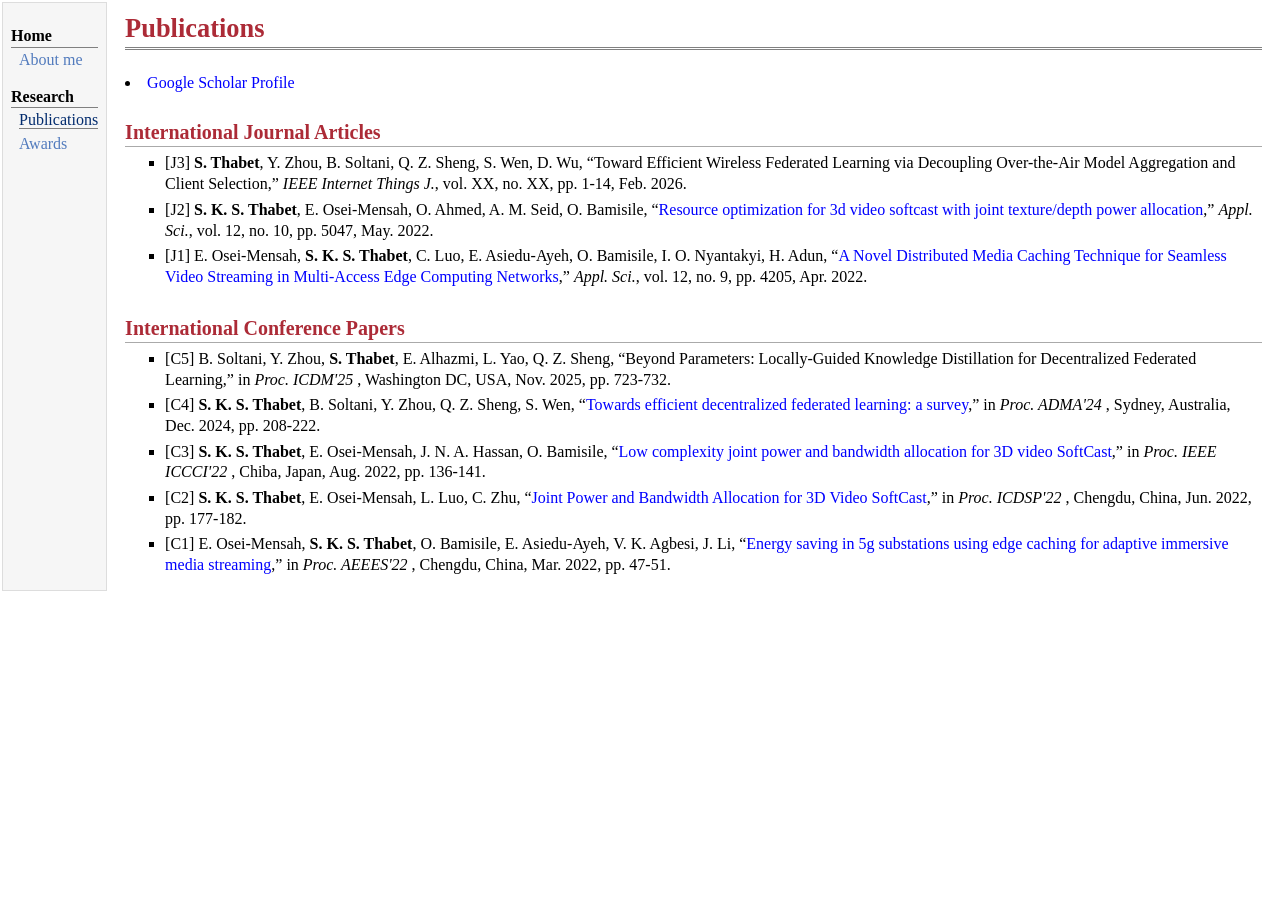
==== publications.html @ a60e8a3e "Add files via upload" ====
<!DOCTYPE html PUBLIC "-//W3C//DTD XHTML 1.1//EN"
  "http://www.w3.org/TR/xhtml11/DTD/xhtml11.dtd">
<html xmlns="http://www.w3.org/1999/xhtml" xml:lang="en">
<head>
<meta name="generator" content="jemdoc, see http://jemdoc.jaboc.net/" />
<meta http-equiv="Content-Type" content="text/html;charset=utf-8" />
<link rel="stylesheet" href="jemdoc.css" type="text/css" />
<link rel="shortcut icon" type="image/x-icon" href="favicon.ico" />
<title>Publications</title> 
</head>
<body>
<table summary="Table for page layout." id="tlayout">
<tr valign="top">
<td id="layout-menu">
<div class="menu-category">Home</div>
<div class="menu-item"><a href="index.html">About&nbsp;me</a></div>
<div class="menu-category">Research</div>
<div class="menu-item"><a href="publications.html" class="current">Publications</a></div>
<!--<div class="menu-item"><a href="patents.html">Patents</a></div>-->
<div class="menu-item"><a href="awards.html">Awards</a></div>
<!-- <div class="menu-item"><a href="other.html">Other</a></div> -->
</td>
<td id="layout-content">
<div id="toptitle">
<h1>Publications</h1>
</div>

<li><a href="https://scholar.google.com/citations?user=IX60WBEAAAAJ">Google Scholar Profile</a></li>
<!--  
<h2>Overview Articles</h2>
<ul>
<li><p>[A3] <b>S. Chen</b>, J. Zhang, J. Zhang, E. Björnson, and B. Ai, “<a href="https://shuaifeichen273.github.io/paper/2022_DCN_A%20survey%20on%20user-centric%20cell-free%20massive%20MIMO%20systems.pdf">A survey on user-centric cell-free massive MIMO systems</a>,” <i>Dig. Commun. Netw.</i>, vol. 8, no. 5, pp. 695-719, Oct. 2022. </p>
</li>
<li><p>[A2] E. Shi, J. Zhang, <b>S. Chen</b>, J. Zheng, Y. Zhang, D. W. K. Ng, and B. Ai, “<a href="https://shuaifeichen273.github.io/paper/collaborative/2022_CM_Wireless_Energy_Transfer_in_RIS-Aided_Cell-Free_Massive_MIMO_Systems_Opportunities_and_Challenges.pdf">Wireless energy transfer in RIS-aided cell-free massive MIMO systems: Opportunities and challenges</a>,” <i>IEEE Commun. Mag.</i>, vol. 60, no. 3, pp. 26-32, Mar. 2022. </p>
</li>
  <li><p>[A1] J. Zhang, <b>S. Chen</b>, Y. Lin, J. Zheng, B. Ai, and L. Hanzo, “<a href="https://shuaifeichen273.github.io/paper/2019_Access_Cell-Free%20Massive%20MIMO%20A%20New%20Next-Generation%20Paradigm.pdf">Cell-free massive MIMO: A new next-generation paradigm</a>,” <i>IEEE Access</i>, vol. 7, pp. 9878-99888, 2019. [<font color=crimson><b>ESI Highly Cited Paper</b></font>]</p>
</li>
</ul>
-->
  
<h2>International Journal Articles</h2>
<ul>
<!--
<li><p>[J14] Y. Bu, C.-X. Wang, C. Huang, <b>S. Chen</b>, J. Li, J. Ji, and Y. Chen, “Wireless channel map enabled instantaneous channel state information acquisition in high-mobility scenarios,” <i>IEEE Trans. Commun.</i>, to appear, 2026.</p>
</li>
<li><p>[J13] Y. Qian, J. Jiang, M. Yuan, Y. Ye, <b>S. Chen</b>, and J. Zhang, “<a href="https://shuaifeichen273.github.io/paper/collaborative/2026_WCL_Spatio-Temporal_Graph_Convolutional_Network_Based_Beam_Training_and_Tracking_for_XL-MIMO_Systems.pdf">Spatio-temporal graph convolutional network based beam training and tracking for XL-MIMO systems</a>,” <i>IEEE Wireless Commun. Lett.</i>, early access, 2026, doi: 10.1109/LWC.2026.3653554.</p>
</li>
<li><p>[J12] X. Mao, C.-X. Wang, S. Yang, J. Lyu, J. Huang, <b>S. Chen</b>, and J. Zhang, “<a href="https://shuaifeichen273.github.io/paper/collaborative/2026_TWC_Impacts_of_Wall_Materials_and_Locations_on_Channel_Characteristics_and_Performance_of_Indoor_Wireless_Communication_Systems.pdf">Impacts of wall materials and locations on channel characteristics and performance of indoor wireless communication systems</a>,” <i>IEEE Trans. Wireless Commun.</i>, vol. 25, pp. 8799-8811, Dec. 2026.</p>
</li>
<li><p>[J11] J. Ji, C.-X. Wang*, <b>S. Chen*</b>, C. Huang, X. Wu, and E. Björnson, “<a href="https://shuaifeichen273.github.io/paper/2025_CL_Joint%20Low-Rank%20and%20Sparse%20Bayesian%20Channel%20Estimation%20for%20Ultra-Massive%20MIMO%20Communications.pdf">Joint low-rank and sparse Bayesian channel estimation for ultra-massive MIMO communications</a>,” <i>IEEE Commun. Lett.</i>, vol. 30, pp. 312-316, 2026.</p>
</li>
<li><p>[J10] T. Qi, C.-X Wang, C. Huang, J. Shi, J. Li, <b>S. Chen</b>, and e.-H. M. Aggoune, “A novel 6G dynamic channel map based on a hybrid channel model,” <i>IEEE Trans. Veh. Technol.</i>, early access, 2025, doi: 10.1109/TVT.2025.3602807.</p>
</li>
<li><p>[J9] <b>S. Chen</b>, C.-X. Wang, J. Li, C. Huang, H. Chang, Y. Huang, J. Huang, and Y. Chen, “<a href="https://shuaifeichen273.github.io/paper/2025_JSTSP_Channel_Map-Based_Angle_Domain_Multiple_Access_for_Cell-Free_Massive_MIMO_Communications.pdf">Channel map-based angle domain multiple access for cell-free massive MIMO communications</a>,” <i>IEEE J. Sel. Top. Signal Process.</i>, vol. 19, no. 2, pp. 366-380, Mar. 2025.</p>
</li>
<li><p>[J8] <b>S. Chen</b>, J. Zhang, E. Björnson, Ö. T. Demir, and B. Ai, “<a href="https://shuaifeichen273.github.io/paper/2023_TWC_Energy-Efficient%20Cell-Free%20Massive%20MIMO%20Through%20Sparse%20Large-Scale%20Fading%20Processing.pdf">Energy-efficient cell-free massive MIMO through sparse large-scale fading processing</a>,” <i>IEEE Trans. Wireless Commun.</i>, vol. 22, no. 12, pp. 9374-9389, Dec. 2023. [<a href="https://github.com/ShuaifeiChen273/sparse-LSFprocess-CFmMIMO">Download Simulation Code</a>]</p>
</li>
<li><p>[J7] <b>S. Chen</b>, J. Zhang, E. Björnson, and B. Ai, “<a href="https://shuaifeichen273.github.io/paper/2023_TVT_Improving%20Fairness%20for%20Cell-Free%20Massive%20MIMO%20Through%20Interference-Aware%20Massive%20Access.pdf">Improving fairness for cell-free massive MIMO through interference-aware massive access</a>,” <i>IEEE Trans. Veh. Technol.</i>, vol. 72, no. 4, pp. 5468-5472, Apr. 2023. </p>
</li>
<li><p>[J6] L. Luo, J. Zhang, <b>S. Chen</b>, X. Zhang, B. Ai, and D. W. K. Ng, “<a href="https://shuaifeichen273.github.io/paper/collaborative/2022_TVT_Downlink_Power_Control_for_Cell-Free_Massive_MIMO_With_Deep_Reinforcement_Learning.pdf">Downlink power control for cell-free massive MIMO with deep reinforcement learning</a>,” <i>IEEE Trans. Veh. Technol.</i>, vol. 71, no. 6, pp. 6772-6777, June 2022. [<a href="https://github.com/BJTU-MIMO/Power_Allocation_DDPG">Download Simulation Code</a>]</p>
</li>
<li><p>[J5] <b>S. Chen</b>, J. Zhang, E. Björnson, J. Zhang, and B. Ai, “<a href="https://shuaifeichen273.github.io/paper/2021_JSAC_Structured%20Massive%20Access%20for%20Scalable%20Cell-Free%20Massive%20MIMO%20Systems.pdf">Structured massive access for scalable cell-free massive MIMO systems</a>,” <i>IEEE J. Sel. Areas Commun.</i>, vol. 39, no. 4, pp. 1086-1100, Apr. 2021. [<a href="https://github.com/ShuaifeiChen273/structured-access-CFmMIMO">Download Simulation Code</a>]</p>
</li>
<li><p>[J4] <b>S. Chen</b>, J. Zhang, Y. Jin, and B. Ai, “<a href="https://shuaifeichen273.github.io/paper/2020_CNCOMM_Wireless%20Powered%20IoE%20for%206G%20Massive%20Access%20Meets%20Scalable%20Cell-Free%20Massive%20MIMO.pdf">Wireless powered IoE for 6G: Massive access meets scalable cell-free massive MIMO</a>,” <i>China Commun.</i>, vol. 17, no. 12, pp. 92-109, Dec. 2020. </p>
</li>
<li><p>[J3] J. Zheng, J. Zhang, <b>S. Chen</b>, H. Zhao, and B. Ai, “<a href="https://shuaifeichen273.github.io/paper/collaborative/2019_PC_Physical%20layer%20security%20over%20fluctuating%20two-ray%20fading%20channels.pdf">Wireless powered UAV relay communications over fluctuating two-ray fading channels</a>,” <i>Phys. Commun.</i>, vol. 35, Aug. 2019 </p>
</li>
<li><p>[J2] <b>S. Chen</b>, J. Zhang, G. K. Karagiannidis, and B. Ai, “<a href="https://shuaifeichen273.github.io/paper/2018_CL_Effective%20Rate%20of%20MISO%20Systems%20Over%20Fisher–Snedecor%20F%20Fading%20Channels.pdf">Effective rate of MISO systems over Fisher-Snedecor F fading channels</a>,” <i>IEEE Commun. Lett.</i>, vol. 22, no. 12, pp. 2619-2622, Dec. 2018. </p>
</li>
<li><p>[J1] W. Zeng, J. Zhang, <b>S. Chen</b>, K. P Peppas, and B. Ai, “<a href="https://shuaifeichen273.github.io/paper/collaborative/2018_TVT_Physical_Layer_Security_Over_Fluctuating_Two-Ray_Fading_Channels.pdf">Physical layer security over fluctuating two-ray fading channels</a>,” <i>IEEE Trans. Veh. Technol.</i>, vol. 67, no. 9, pp. 8949-8953, Sept. 2018. </p>
</li>
  -->
</li>
<li><p>[J3] <b>S. Thabet</b>, Y. Zhou, B. Soltani, Q. Z. Sheng, S. Wen, D. Wu, “Toward Efficient Wireless Federated Learning via Decoupling Over-the-Air Model Aggregation and Client Selection,” <i>IEEE Internet Things J.</i>, vol. XX, no. XX, pp. 1-14, Feb. 2026. </p>
</li>  
</li>
<li><p>[J2] <b>S. K. S. Thabet</b>, E. Osei-Mensah, O. Ahmed, A. M. Seid, O. Bamisile, “<a href="https://saqr-thabet.github.io/paper/2022_MDPI_Resource Optimization for 3D Video SoftCast with Joint Texture Depth Power Allocation.pdf">Resource optimization for 3d video softcast with joint texture/depth power allocation</a>,” <i>Appl. Sci.</i>, vol. 12, no. 10, pp. 5047, May. 2022. </p>
</li>  
<li><p>[J1] E. Osei-Mensah, <b>S. K. S. Thabet</b>, C. Luo, E. Asiedu-Ayeh, O. Bamisile, I. O. Nyantakyi, H. Adun, “<a href="https://saqr-thabet.github.io/paper/2022_MDPI_A Novel Distributed Media Caching Technique for Seamless Video Streaming in Multi-Access Edge Computing Networks.pdf">A Novel Distributed Media Caching Technique for Seamless Video Streaming in Multi-Access Edge Computing Networks</a>,” <i>Appl. Sci.</i>, vol. 12, no. 9, pp. 4205, Apr. 2022. </p>
</li> 
</ul>
  
<h2>International Conference Papers</h2>
<ul>
<!--
<li><p>[C13] Y. Zhang, Z. Xu, <b>S. Chen*</b>, and Z. Cheng, “Agentic QoE optimization for caching-aware cooperative clustering in cell-free railway systems,” in <i>Proc. IEEE GC’25 Workshops</i>, Taipei, China, to appear, Dec. 2025.</p>
</li>
<li><p>[C12] D. Chen, <b>S. Chen*</b>, S. Yang, J. Huang, X. Wu, and C.-X. Wang*, “<a href="https://shuaifeichen273.github.io/paper/2025_VTCf_A%20Novel%20Base%20Station%20Deployment%20Scheme%20for%20Network%20Planning%20in%206G%20Outdoor%20Hotspot%20Scenarios.pdf">A novel base station deployment scheme for network planning in 6G outdoor hotspot scenarios</a>,” in <i>Proc. IEEE VTC'25-Fall</i>, Chengdu, China, Oct. 2025, PP. 1-6.</p>
</li>
<li><p>[C11] <b>S. Chen</b>, C.-X. Wang, J. Li, C. Huang, H. Chang, and Y. Chen, “<a href="https://shuaifeichen273.github.io/paper/2025_ICC_Improving%20Cell-free%20Massive%20MIMO%20Through%20Channel%20Map-based%20Angle%20Domain%20Multiple%20Access.pdf">Improving cell-free massive MIMO through channel map-based angle domain multiple access</a>,” in <i>Proc. IEEE ICC'25</i>, Montreal, QC, Canada, June 2025, pp. 1031-1036. [<font color=crimson><b>Best Paper Award</b></font>]</p>
</li>
<li><p>[C10] Y. Ou, J. Huang, <b>S. Chen</b>, S. Yang, and C.-X. Wang, “<a href="https://shuaifeichen273.github.io/paper/collaborative/2024_GC_Impacts_of_User_Mobility_on_URLLC_System_Performance_Metrics%20over_Time-Varying_Channels.pdf">Impacts of user mobility on URLLC system performance metrics over time-varying channels</a>,” in <i>Proc. IEEE GC'24</i>, Cape Town, South Africa, Dec. 2024, pp. 2196-2201. </p>
</li>
<li><p>[C9] T. Qi, C. Huang, J. Shi, J. Li, <b>S. Chen</b>, and C.-X. Wang, “<a href="https://shuaifeichen273.github.io/paper/collaborative/2024_ICCC_A_Novel_Dynamic_Channel_Map_for_6G_MIMO_Communications.pdf">A novel dynamic channel map for 6G MIMO communications</a>,” in <i>Proc. IEEE/CIC ICCC'24</i>, Hangzhou, China, Aug. 2024, pp. 809-814. </p>
</li>
<li><p>[C8] <b>S. Chen</b>, J. Zhang, E. Björnson, Ö. T. Demir, and B. Ai, “<a href="https://shuaifeichen273.github.io/paper/2022_SPAWC_Sparse%20Large-Scale%20Fading%20Decoding%20in%20Cell-Free%20Massive%20MIMO%20Systems.pdf">Sparse large-scale fading decoding in cell-free massive MIMO systems</a>,” in <i>Proc. IEEE SPAWC'22</i>, Oulu, Finland, July 2022, pp. 1-5. </p>
</li>
  <li><p>[C7] <b>S. Chen</b>, J. Zhang, Z. Chen, and B. Ai, “<a href="https://shuaifeichen273.github.io/paper/2022_ICC_Treating%20Interference%20as%20Noise%20in%20Cell-Free%20Massive%20MIMO%20Networks.pdf">Treating interference as noise in cell-free massive MIMO networks</a>,” in <i>Proc. IEEE ICC'22</i>, Seoul, Korea, Republic of, May 2022, pp. 1385-1390. [<font color=crimson><b>IEEE ComSoc Student Grant</b></font>]</p>
</li>
<li><p>[C6] L. Luo, J. Zhang, <b>S. Chen</b>, and B. Ai, “<a href="https://shuaifeichen273.github.io/paper/collaborative/2021_ICCC_Performance_Analysis_and_Power_Control_of_Cell-Free_Massive_MIMO_over_Non-Reciprocal_Channels.pdf">Performance analysis and power control of cell-free massive MIMO over non-reciprocal channels</a>,” in <i>Proc. IEEE/CIC ICCC'21</i>, Xiamen, China, July 2021, pp. 1-6. </p>
</li>
  <li><p>[C5] <b>S. Chen</b>, J. Zhang, E. Björnson, S. Wang, C. Xing, and B. Ai, “<a href="https://shuaifeichen273.github.io/paper/2021_ICC_Wireless%20Caching%20Cell-Free%20versus%20Small%20Cells.pdf">Wireless caching: Cell-free versus small cells</a>,” in <i>Proc. IEEE ICC'21</i>, Montreal, QC, Canada, June 2021, pp. 1-6. [<font color=crimson><b>IEEE ComSoc Student Grant</b></font>]</p>
</li>
<li><p>[C4] Y. Guo, Y. Zhang, <b>S. Chen</b>, J. Zheng, and J. Zhang, “<a href="https://shuaifeichen273.github.io/paper/collaborative/2020_VTCs_Hybrid_Precoding_for_Millimeter_Wave_Multiuser_Massive_MIMO_Systems_with_Low-Resolution_DACs.pdf">Hybrid precoding for millimeter wave multiuser massive MIMO systems with low-resolution DACs</a>,” in <i>Proc. IEEE VTC'20-Spring</i>, Antwerp, Belgium, May 2020, pp. 1-5. </p>
</li>
<li><p>[C3] J. Fan, J. Zhang, <b>S. Chen</b>, J. Zheng, and B. Ai, “<a href="https://shuaifeichen273.github.io/paper/collaborative/2019_VTCf_The_Application_of_NOMA_on_High-Speed_Railway_with_Partial_CSI.pdf">The application of NOMA on high-speed railway with partial CSI</a>,” in <i>Proc. IEEE VTC'19-Fall</i>, Honolulu, HI, USA, Sept. 2019, pp. 1-5. </p>
</li>
<li><p>[C2] W. Fan, J. Zhang, E. Bjornson, <b>S. Chen</b>, and Z. Zhong, “<a href="https://shuaifeichen273.github.io/paper/collaborative/2019_ICC_Performance_Analysis_of_Cell-Free_Massive_MIMO_Over_Spatially_Correlated_Fading_Channels.pdf">Performance analysis of cell-free massive MIMO over spatially correlated fading channels</a>,” in <i>Proc. IEEE ICC'19</i>, Shanghai, China, May 2019, pp. 1-6. </p>
</li>
<li><p>[C1] <b>S. Chen</b>, J. Zhang, W. Zeng, K. P. Peppas, and B. Ai, “<a href="https://shuaifeichen273.github.io/paper/2021_ICC_Wireless%20Caching%20Cell-Free%20versus%20Small%20Cells.pdf">Performance analysis of wireless powered UAV relaying systems over κ-μ fading channels</a>,” in <i>Proc. IEEE GC'18 Workshops</i>, Abu Dhabi, United Arab Emirates, Dec. 2018, pp. 1-6. </p>
</li>
  -->
</li>
<li><p>[C5] B. Soltani, Y. Zhou, <b>S. Thabet</b>, E. Alhazmi, L. Yao, Q. Z. Sheng, “Beyond Parameters: Locally-Guided Knowledge Distillation for Decentralized Federated Learning,” in <i>Proc. ICDM'25 </i>, Washington DC, USA, Nov. 2025, pp. 723-732. </p>
</li>
</li>
<li><p>[C4] <b>S. K. S. Thabet</b>, B. Soltani, Y. Zhou, Q. Z. Sheng, S. Wen, “<a href="https://saqr-thabet.github.io/paper/2024_ADMA_Towards Ecient Decentralized Federated Learning_A Survey.pdf">Towards efficient decentralized federated learning: a survey</a>,” in <i>Proc. ADMA'24 </i>, Sydney, Australia, Dec. 2024, pp. 208-222. </p>
</li>
</li>
<li><p>[C3] <b>S. K. S. Thabet</b>, E. Osei-Mensah, J. N. A. Hassan, O. Bamisile, “<a href="https://saqr-thabet.github.io/paper/2022_ICCCI_Low_Complexity_Joint_Power_and_Bandwidth_Allocation_for_3D_Video_SoftCast.pdf">Low complexity joint power and bandwidth allocation for 3D video SoftCast</a>,” in <i>Proc. IEEE ICCCI'22 </i>, Chiba, Japan, Aug. 2022, pp. 136-141. </p>
</li>
</li>
<li><p>[C2] <b>S. K. S. Thabet</b>, E. Osei-Mensah, L. Luo, C. Zhu, “<a href="https://saqr-thabet.github.io/paper/2022_DSP_Joint Power and Bandwidth Allocation for 3D Video SoftCast.pdf">Joint Power and Bandwidth Allocation for 3D Video SoftCast</a>,” in <i>Proc. ICDSP'22 </i>, Chengdu, China, Jun. 2022, pp. 177-182. </p>
</li>
</li>
<li><p>[C1] E. Osei-Mensah,<b> S. K. S. Thabet</b>, O. Bamisile, E. Asiedu-Ayeh, V. K. Agbesi, J. Li, “<a href="https://saqr-thabet.github.io/paper/2022_AEEES_Energy_Saving_in_5G_Substations_Using_Edge_Caching_for_Adaptive_Immersive_Media_Streaming.pdf">Energy saving in 5g substations using edge caching for adaptive immersive media streaming</a>,” in <i>Proc. AEEES'22 </i>, Chengdu, China, Mar. 2022, pp. 47-51. </p>
</li>
</ul>
  
<!--  
<h2>Dissertation</h2>
<ul>
<li><p>[D1] <b>S. Chen</b>, “<a href="https://shuaifeichen273.github.io/paper/2023_BJTU%20PhD%20dissertation_去蜂窝大规模多天线线系统初始接入与干扰抑制研究.pdf">Initial access and interference suppression for cell-free massive MIMO systems</a>,” Doctoral Dissertation in Information and Communication Engineering, School of Electronic and Information Engineering, Beijing Jiaotong University, May 2023. [<font color=crimson>in Chinese</font>] [<a href="https://link.cnki.net/doi/10.26944/d.cnki.gbfju.2023.004008">CNKI</a>] </p> 
</li>
</ul>
 -->
  
</td>
</tr>
</table>
  
</body>
</html>
---- jemdoc.css ----
/* Default css file for jemdoc. */

table#tlayout {
    border: none;
    border-collapse: separate;
    background: white;
}

body {
	background: white;
	font-family: Georgia, serif;
	padding-bottom: 8px;
	margin: 0;
}

#layout-menu {
	background: #f6f6f6;
	border: 1px solid #dddddd;
	padding-top: 0.5em;
	padding-left: 8px;
	padding-right: 8px;
	font-size: 1.0em;
	width: auto;
	white-space: nowrap;
    text-align: left;
    vertical-align: top;
}

#layout-menu td {
	background: #f4f4f4;
    vertical-align: top;
}

#layout-content {
	padding-top: 0.0em;
	padding-left: 1.0em;
	padding-right: 1.0em;
    border: none;
    background: white;
    text-align: left;
    vertical-align: top;
}

#layout-menu a {
	line-height: 1.5em;
	margin-left: 0.5em;
}

tt {
    background: #ffffdd;
}

pre, tt {
	font-size: 90%;
	font-family: monaco, monospace;
}

a, a > tt {
	color: #0000FF;
	text-decoration: none;
}

a:hover {
	border-bottom: 1px gray dotted;
}

#layout-menu a.current:link, #layout-menu a.current:visited {
	color: #022b6d;
	border-bottom: 1px gray solid;
}
#layout-menu a:link, #layout-menu a:visited, #layout-menu a:hover {
	color: #527bbd;
	text-decoration: none;
}
#layout-menu a:hover {
	text-decoration: none;
}

div.menu-category {
	border-bottom: 1px solid gray;
	margin-top: 0.8em;
	padding-top: 0.2em;
	padding-bottom: 0.1em;
	font-weight: bold;
}

div.menu-item {
	padding-left: 16px;
	text-indent: -16px;
}

div#toptitle {
	padding-bottom: 0.2em;
	margin-bottom: 1.5em;
	border-bottom: 3px double gray;
}

/* Reduce space if we begin the page with a title. */
div#toptitle + h2, div#toptitle + h3 {
	margin-top: -0.7em;
}

div#subtitle {
	margin-top: 0.0em;
	margin-bottom: 0.0em;
	padding-top: 0em;
	padding-bottom: 0.1em;
}

em {
	font-style: italic;
}

strong {
	font-weight: bold;
}


h1, h2, h3 {
	color: #AC2B37; 
	margin-top: 0.7em;
	margin-bottom: 0.3em;
	padding-bottom: 0.2em;
	line-height: 1.0;
	padding-top: 0.5em;
	border-bottom: 1px solid #aaaaaa;
}
/* #000080 */
h1 {
	font-size: 165%;
}

h2 {
	padding-top: 0.8em;
	font-size: 125%;
}

h2 + h3 {
    padding-top: 0.2em;
}

h3 {
	font-size: 110%;
	border-bottom: none;
}

p {
	margin-top: 0.0em;
	margin-bottom: 0.8em;
	padding: 0;
	line-height: 1.3;
}

pre {
	padding: 0;
	margin: 0;
}

div#footer {
	font-size: small;
	border-top: 1px solid #c0c0c0;
	padding-top: 0.1em;
	margin-top: 4.0em;
	color: #c0c0c0;
}

div#footer a {
	color: #80a0b0;
}

div#footer-text {
	float: left;
	padding-bottom: 8px;
}

ul, ol, dl {
	margin-top: 0.2em;
	padding-top: 0;
	margin-bottom: 0.8em;
}

dt {
	margin-top: 0.5em;
	margin-bottom: 0;
}

dl {
	margin-left: 20px;
}

dd {
	color: #222222;
}

dd > *:first-child {
	margin-top: 0;
}

ul {
	list-style-position: outside;
	list-style-type: square;
}

p + ul, p + ol {
	margin-top: -0.5em;
}

li ul, li ol {
	margin-top: -0.3em;
}

ol {
	list-style-position: outside;
	list-style-type: decimal;
}

li p, dd p {
	margin-bottom: 0.3em;
}


ol ol {
	list-style-type: lower-alpha;
}

ol ol ol {
	list-style-type: lower-roman;
}

p + div.codeblock {
	margin-top: -0.6em;
}

div.codeblock, div.infoblock {
	margin-right: 0%;
	margin-top: 1.2em;
	margin-bottom: 1.3em;
}

div.blocktitle {
	font-weight: bold;
	color: #cd7b62;
	margin-top: 1.2em;
	margin-bottom: 0.1em;
}

div.blockcontent {
	border: 1px solid silver;
	padding: 0.3em 0.5em;
}

div.infoblock > div.blockcontent {
	background: #ffffee;
}

div.blockcontent p + ul, div.blockcontent p + ol {
	margin-top: 0.4em;
}

div.infoblock p {
	margin-bottom: 0em;
}

div.infoblock li p, div.infoblock dd p {
	margin-bottom: 0.5em;
}

div.infoblock p + p {
	margin-top: 0.8em;
}

div.codeblock > div.blockcontent {
	background: #f6f6f6;
}

span.pycommand {
	color: #000070;
}

span.statement {
	color: #8B0000;
}
span.builtin {
	color: #000088;
}
span.special {
	color: #990000;
}
span.operator {
	color: #880000;
}
span.error {
	color: #aa0000;
}
span.comment, span.comment > *, span.string, span.string > * {
	color: #606060;
}

@media print {
	#layout-menu { display: none; }
}

#fwtitle {
	margin: 2px;
}

#fwtitle #toptitle {
	padding-left: 0.5em;
	margin-bottom: 0.5em;
}

#layout-content h1:first-child, #layout-content h2:first-child, #layout-content h3:first-child {
	margin-top: -0.7em;
}

div#toptitle h1, #layout-content div#toptitle h1 {
	margin-bottom: 0.0em;
	padding-bottom: 0.1em;
	padding-top: 0;
	margin-top: 0.5em;
	border-bottom: none;
}

img.eq {
	padding: 0;
	padding-left: 0.1em;
	padding-right: 0.1em;
	margin: 0;
}

img.eqwl {
	padding-left: 2em;
	padding-top: 0.6em;
	padding-bottom: 0.2em;
	margin: 0;
}

table {
    border: 2px solid black;
    border-collapse: collapse;
}

td {
    padding: 2px;
    padding-left: 0.5em;
    padding-right: 0.5em;
    text-align: center;
    border: 1px solid gray;
}

table + table {
    margin-top: 1em;
}

tr.heading {
    font-weight: bold;
    border-bottom: 2px solid black;
}

img {
    border: none;
}

table.imgtable, table.imgtable td {
    border: none;
    text-align: left;
}

table.imgtable a,
table.imgtable a:visited {
  color: #0000FF;
}
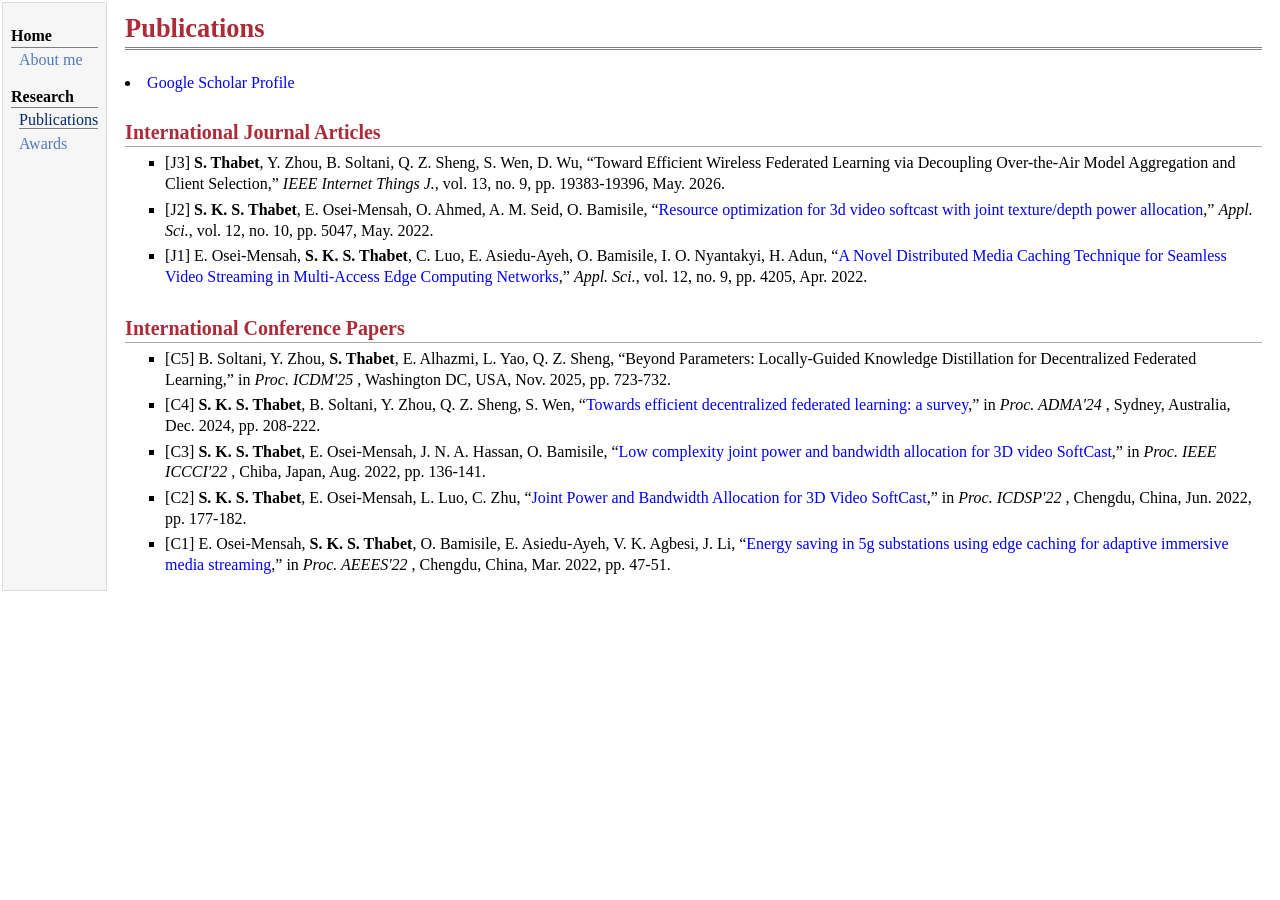
==== commit 32fb7e3d: "Update publications.html" ====
--- a/publications.html
+++ b/publications.html
@@ -71,12 +71,12 @@
 </li>
   -->
 </li>
-<li><p>[J3] <b>S. Thabet</b>, Y. Zhou, B. Soltani, Q. Z. Sheng, S. Wen, D. Wu, “Toward Efficient Wireless Federated Learning via Decoupling Over-the-Air Model Aggregation and Client Selection,” <i>IEEE Internet Things J.</i>, vol. XX, no. XX, pp. 1-14, Feb. 2026. </p>
+<li><p>[J3] <b>S. Thabet</b>, Y. Zhou, B. Soltani, Q. Z. Sheng, S. Wen, D. Wu, “Toward Efficient Wireless Federated Learning via Decoupling Over-the-Air Model Aggregation and Client Selection,” <i>IEEE Internet Things J.</i>, vol. 13, no. 9, pp. 19383-19396, May. 2026. </p>
 </li>  
 </li>
-<li><p>[J2] <b>S. K. S. Thabet</b>, E. Osei-Mensah, O. Ahmed, A. M. Seid, O. Bamisile, “<a href="https://saqr-thabet.github.io/paper/2022_MDPI_Resource Optimization for 3D Video SoftCast with Joint Texture Depth Power Allocation.pdf">Resource optimization for 3d video softcast with joint texture/depth power allocation</a>,” <i>Appl. Sci.</i>, vol. 12, no. 10, pp. 5047, May. 2022. </p>
+<li><p>[J2] <b>S. K. S. Thabet</b>, E. Osei-Mensah, O. Ahmed, A. M. Seid, O. Bamisile, “<a href="https://saqrthabet.github.io/paper/2022_MDPI_Resource Optimization for 3D Video SoftCast with Joint Texture Depth Power Allocation.pdf">Resource optimization for 3d video softcast with joint texture/depth power allocation</a>,” <i>Appl. Sci.</i>, vol. 12, no. 10, pp. 5047, May. 2022. </p>
 </li>  
-<li><p>[J1] E. Osei-Mensah, <b>S. K. S. Thabet</b>, C. Luo, E. Asiedu-Ayeh, O. Bamisile, I. O. Nyantakyi, H. Adun, “<a href="https://saqr-thabet.github.io/paper/2022_MDPI_A Novel Distributed Media Caching Technique for Seamless Video Streaming in Multi-Access Edge Computing Networks.pdf">A Novel Distributed Media Caching Technique for Seamless Video Streaming in Multi-Access Edge Computing Networks</a>,” <i>Appl. Sci.</i>, vol. 12, no. 9, pp. 4205, Apr. 2022. </p>
+<li><p>[J1] E. Osei-Mensah, <b>S. K. S. Thabet</b>, C. Luo, E. Asiedu-Ayeh, O. Bamisile, I. O. Nyantakyi, H. Adun, “<a href="https://saqrthabet.github.io/paper/2022_MDPI_A Novel Distributed Media Caching Technique for Seamless Video Streaming in Multi-Access Edge Computing Networks.pdf">A Novel Distributed Media Caching Technique for Seamless Video Streaming in Multi-Access Edge Computing Networks</a>,” <i>Appl. Sci.</i>, vol. 12, no. 9, pp. 4205, Apr. 2022. </p>
 </li> 
 </ul>
   
@@ -114,16 +114,16 @@
 <li><p>[C5] B. Soltani, Y. Zhou, <b>S. Thabet</b>, E. Alhazmi, L. Yao, Q. Z. Sheng, “Beyond Parameters: Locally-Guided Knowledge Distillation for Decentralized Federated Learning,” in <i>Proc. ICDM'25 </i>, Washington DC, USA, Nov. 2025, pp. 723-732. </p>
 </li>
 </li>
-<li><p>[C4] <b>S. K. S. Thabet</b>, B. Soltani, Y. Zhou, Q. Z. Sheng, S. Wen, “<a href="https://saqr-thabet.github.io/paper/2024_ADMA_Towards Ecient Decentralized Federated Learning_A Survey.pdf">Towards efficient decentralized federated learning: a survey</a>,” in <i>Proc. ADMA'24 </i>, Sydney, Australia, Dec. 2024, pp. 208-222. </p>
+<li><p>[C4] <b>S. K. S. Thabet</b>, B. Soltani, Y. Zhou, Q. Z. Sheng, S. Wen, “<a href="https://saqrthabet.github.io/paper/2024_ADMA_Towards Ecient Decentralized Federated Learning_A Survey.pdf">Towards efficient decentralized federated learning: a survey</a>,” in <i>Proc. ADMA'24 </i>, Sydney, Australia, Dec. 2024, pp. 208-222. </p>
 </li>
 </li>
-<li><p>[C3] <b>S. K. S. Thabet</b>, E. Osei-Mensah, J. N. A. Hassan, O. Bamisile, “<a href="https://saqr-thabet.github.io/paper/2022_ICCCI_Low_Complexity_Joint_Power_and_Bandwidth_Allocation_for_3D_Video_SoftCast.pdf">Low complexity joint power and bandwidth allocation for 3D video SoftCast</a>,” in <i>Proc. IEEE ICCCI'22 </i>, Chiba, Japan, Aug. 2022, pp. 136-141. </p>
+<li><p>[C3] <b>S. K. S. Thabet</b>, E. Osei-Mensah, J. N. A. Hassan, O. Bamisile, “<a href="https://saqrthabet.github.io/paper/2022_ICCCI_Low_Complexity_Joint_Power_and_Bandwidth_Allocation_for_3D_Video_SoftCast.pdf">Low complexity joint power and bandwidth allocation for 3D video SoftCast</a>,” in <i>Proc. IEEE ICCCI'22 </i>, Chiba, Japan, Aug. 2022, pp. 136-141. </p>
 </li>
 </li>
-<li><p>[C2] <b>S. K. S. Thabet</b>, E. Osei-Mensah, L. Luo, C. Zhu, “<a href="https://saqr-thabet.github.io/paper/2022_DSP_Joint Power and Bandwidth Allocation for 3D Video SoftCast.pdf">Joint Power and Bandwidth Allocation for 3D Video SoftCast</a>,” in <i>Proc. ICDSP'22 </i>, Chengdu, China, Jun. 2022, pp. 177-182. </p>
+<li><p>[C2] <b>S. K. S. Thabet</b>, E. Osei-Mensah, L. Luo, C. Zhu, “<a href="https://saqrthabet.github.io/paper/2022_DSP_Joint Power and Bandwidth Allocation for 3D Video SoftCast.pdf">Joint Power and Bandwidth Allocation for 3D Video SoftCast</a>,” in <i>Proc. ICDSP'22 </i>, Chengdu, China, Jun. 2022, pp. 177-182. </p>
 </li>
 </li>
-<li><p>[C1] E. Osei-Mensah,<b> S. K. S. Thabet</b>, O. Bamisile, E. Asiedu-Ayeh, V. K. Agbesi, J. Li, “<a href="https://saqr-thabet.github.io/paper/2022_AEEES_Energy_Saving_in_5G_Substations_Using_Edge_Caching_for_Adaptive_Immersive_Media_Streaming.pdf">Energy saving in 5g substations using edge caching for adaptive immersive media streaming</a>,” in <i>Proc. AEEES'22 </i>, Chengdu, China, Mar. 2022, pp. 47-51. </p>
+<li><p>[C1] E. Osei-Mensah,<b> S. K. S. Thabet</b>, O. Bamisile, E. Asiedu-Ayeh, V. K. Agbesi, J. Li, “<a href="https://saqrthabet.github.io/paper/2022_AEEES_Energy_Saving_in_5G_Substations_Using_Edge_Caching_for_Adaptive_Immersive_Media_Streaming.pdf">Energy saving in 5g substations using edge caching for adaptive immersive media streaming</a>,” in <i>Proc. AEEES'22 </i>, Chengdu, China, Mar. 2022, pp. 47-51. </p>
 </li>
 </ul>
   
@@ -166,3 +166,4 @@
 
 
 
+
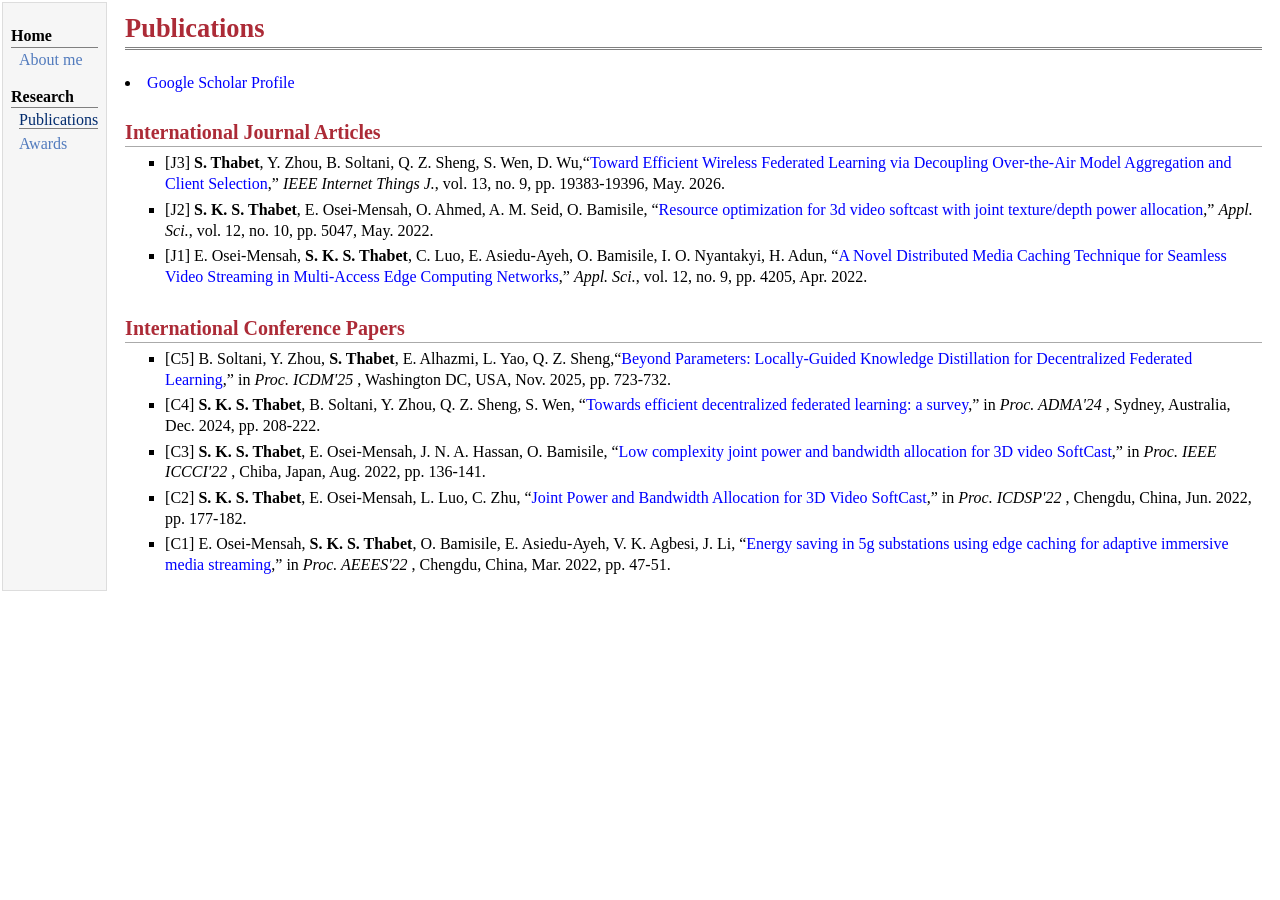
==== commit dd9452a2: "Update print statement from 'Hello' to 'Goodbye'" ====
--- a/publications.html
+++ b/publications.html
@@ -71,7 +71,7 @@
 </li>
   -->
 </li>
-<li><p>[J3] <b>S. Thabet</b>, Y. Zhou, B. Soltani, Q. Z. Sheng, S. Wen, D. Wu, “Toward Efficient Wireless Federated Learning via Decoupling Over-the-Air Model Aggregation and Client Selection,” <i>IEEE Internet Things J.</i>, vol. 13, no. 9, pp. 19383-19396, May. 2026. </p>
+<li><p>[J3] <b>S. Thabet</b>, Y. Zhou, B. Soltani, Q. Z. Sheng, S. Wen, D. Wu,“<a href="https://saqrthabet.github.io/paper/2026_Toward_Efficient_Wireless_Federated_Learning_via_Decoupling_Over-the-Air_Model_Aggregation_and_Client_Selection.pdf">Toward Efficient Wireless Federated Learning via Decoupling Over-the-Air Model Aggregation and Client Selection</a>,” <i>IEEE Internet Things J.</i>, vol. 13, no. 9, pp. 19383-19396, May. 2026. </p>
 </li>  
 </li>
 <li><p>[J2] <b>S. K. S. Thabet</b>, E. Osei-Mensah, O. Ahmed, A. M. Seid, O. Bamisile, “<a href="https://saqrthabet.github.io/paper/2022_MDPI_Resource Optimization for 3D Video SoftCast with Joint Texture Depth Power Allocation.pdf">Resource optimization for 3d video softcast with joint texture/depth power allocation</a>,” <i>Appl. Sci.</i>, vol. 12, no. 10, pp. 5047, May. 2022. </p>
@@ -111,7 +111,7 @@
 </li>
   -->
 </li>
-<li><p>[C5] B. Soltani, Y. Zhou, <b>S. Thabet</b>, E. Alhazmi, L. Yao, Q. Z. Sheng, “Beyond Parameters: Locally-Guided Knowledge Distillation for Decentralized Federated Learning,” in <i>Proc. ICDM'25 </i>, Washington DC, USA, Nov. 2025, pp. 723-732. </p>
+<li><p>[C5] B. Soltani, Y. Zhou, <b>S. Thabet</b>, E. Alhazmi, L. Yao, Q. Z. Sheng,“<a href="https://saqrthabet.github.io/paper/2025_Beyond_Parameters_Locally-Guided_Knowledge_Distillation_for_Decentralized_Federated_Learning.pdf">Beyond Parameters: Locally-Guided Knowledge Distillation for Decentralized Federated Learning</a>,” in <i>Proc. ICDM'25 </i>, Washington DC, USA, Nov. 2025, pp. 723-732. </p>
 </li>
 </li>
 <li><p>[C4] <b>S. K. S. Thabet</b>, B. Soltani, Y. Zhou, Q. Z. Sheng, S. Wen, “<a href="https://saqrthabet.github.io/paper/2024_ADMA_Towards Ecient Decentralized Federated Learning_A Survey.pdf">Towards efficient decentralized federated learning: a survey</a>,” in <i>Proc. ADMA'24 </i>, Sydney, Australia, Dec. 2024, pp. 208-222. </p>
